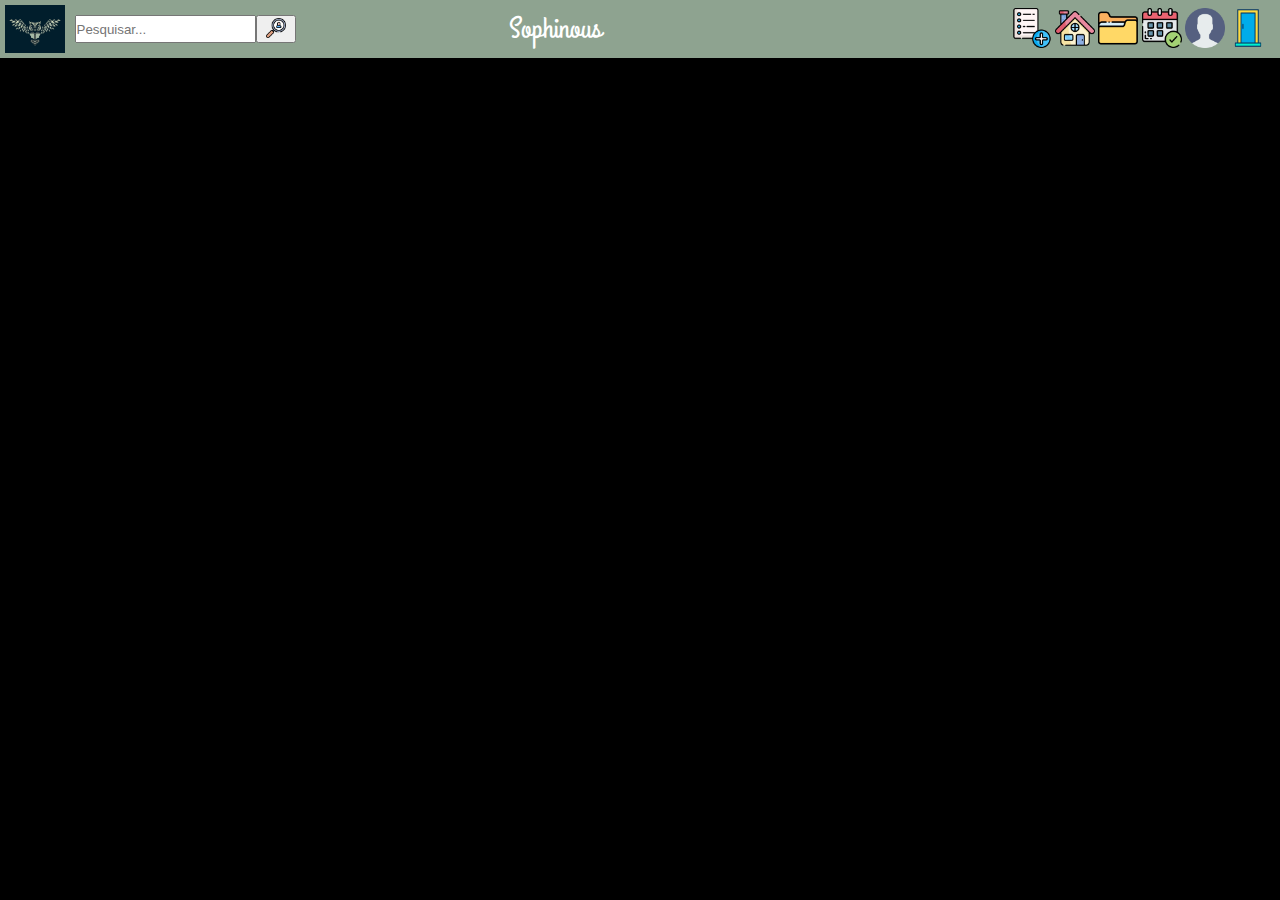
==== Modelo ppi/menu.html @ 29a40ac4 "Add files via upload" ====
<!DOCTYPE html>
<html lang="en">

<head>
    <meta charset="UTF-8">
    <meta name="viewport" content="width=device-width, initial-scale=1.0">
    <link rel="stylesheet" href="styleM.css">
    <script src="menu.js"></script>
    <title>Sophinous</title>
</head>

<body>
    <header>
        <div class="dir">
            <img id="img" src="img/WhatsApp Image 2024-04-08 at 11.42.03.jpeg" alt="logo">
            <input onclick="AbrirPesquisa()" type="text" id="txtBusca" placeholder="Pesquisar..."/>
            <div class="list">
                <ul id="gmDropdown">
                    <l><a href="">Rafael Ribeiro Machado</a></l>
                    <l><a href="">Bruno Almeida Machado</a></l>
                    <l><a href="">Mateus Correia De Andrade</a></l>
                    <l><a href="">Boaz</a></l>
                    <l><a href="">Richard</a></l>
                    <l><a href="">Henrique</a></l>
                    <l><a href="">João Pedro</a></l>
                </ul>
            </div>
            <button  id="btnBusca"><img id="iconb" src="img/lupa.png" alt=""></button>
        </div>
        <h2>Sophinous</h2>
        <nav>
            <ul class="menu">
                <l><a href=""><img class="icon" src="img/adicionar.png" alt=""></a></l>
                <l><a href=""><img class="icon" src="img/casa.png" alt=""></a></l>
                <l><a href=""><img class="icon" src="img/pasta.png" alt=""></a></l>
                <l><a href="calendario.html"><img class="icon" src="img/data-limite.png" alt=""></a></l>
                <l><a href=""><img class="icon" src="img/do-utilizador.png" alt=""></a></l>
                <l><a href="index.html"><img class="icon" src="img/porta.png" alt=""></a></l>
            </ul>
        </nav>
    </header>
    <section class="meio">
        <article>
        </article>
    </section>
</body>

</html>
---- Modelo ppi/styleM.css ----
@import url('https://fonts.googleapis.com/css2?family=Grand+Hotel&display=swap');


html {
    font-size: 62.5%;
}

* {

    margin: 0;
    padding: 0;
    box-sizing: border-box;
    font-family: Verdana, ;

}

header {
    background-color: #8EA390;
    display: flex;
    justify-content: space-between;
    align-items: center;
    min-height: 5rem;
    padding: 0.5rem;
}

header nav {
    display: flex;
    justify-content: space-around;
    width: 27rem;
}
.icon{
    width: 4rem;
}
.icon:hover{
    width: 5.5rem;
}
nav .menu{
    display: flex;
    justify-content: space-around;
    width: 26rem;
}
header h2 {
    font-family: "Grand Hotel", cursive;
    font-weight: 400;
    font-style: normal;
    font-size: 3rem;
    color: white;
    text-align: center;
    margin-right: 20rem;
}

header .botao {
    border-radius: 0.5rem;
    border: none;
    width: 10rem;
    height: 3rem;
    background-color: #D9D9D9;
    font-family: "Grand Hotel";
    box-sizing: border-box;
    text-align: center;
    display: inline-block;
    font-size: 2rem;
}

header .dir {
    display: flex;
    width: 30rem;
}

.dir #txtBusca {
    height: 2.8rem;
    margin: auto;
    margin-right: 0;


}

.dir #btnBusca {
    margin: auto;
    margin-left: 0;
    height: 2.8rem;
    width: 4rem;
}
.dir #btnBusca #iconb {
    width: 2rem;
}
header h2:hover{
    color: #011e2c;

}

.dir #btnBusca:hover{
    background-color: #011e2c;
    color: white;
}

header .botao:hover {
    background-color: #011e2c;
    color: white;
}

.dir #img {
    width: 20%;
}

body {
    background-color: black;
    display: flex;
    flex-direction: column;
}

.list #gmDropdown{
    display: none;
    position: absolute;
    overflow: hidden;
    width: 8%;
    list-style-type: none;
    margin-top: 0;
    padding-left: 0;
}
.list #gmDropdown a {
    color: black;
    padding: 0.8rem 1rem;
    text-decoration: none;
    display: block;
    font-family: 'Open Sans', sans-serif;
}
.list #gmDropdown a:hover {background-color: #f1f1f1}

.show {display:block;}
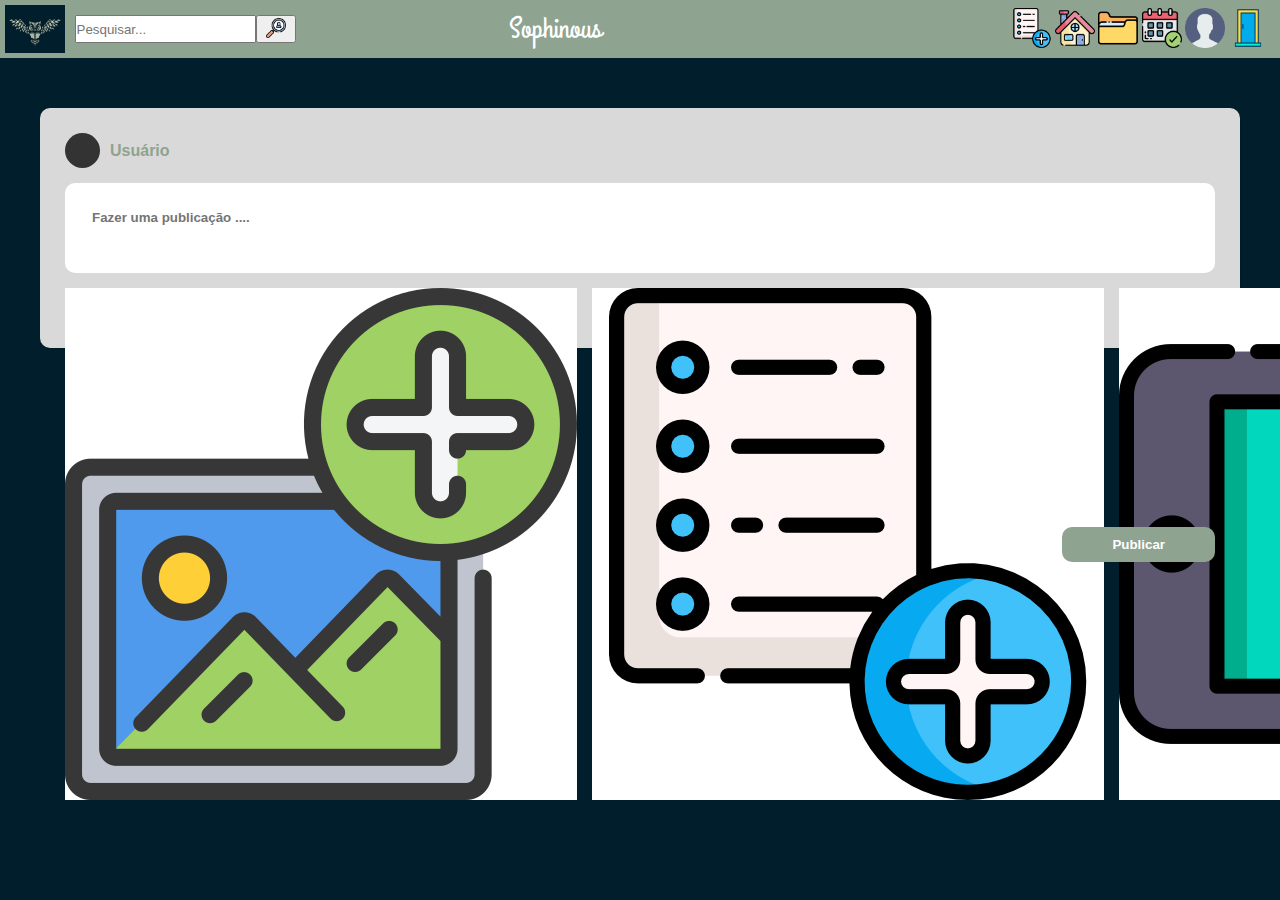
==== commit 189e410f: "Add files via upload" ====
--- a/Modelo ppi/menu.html
+++ b/Modelo ppi/menu.html
@@ -13,19 +13,17 @@
     <header>
         <div class="dir">
             <img id="img" src="img/WhatsApp Image 2024-04-08 at 11.42.03.jpeg" alt="logo">
-            <input onclick="AbrirPesquisa()" type="text" id="txtBusca" placeholder="Pesquisar..."/>
-            <div class="list">
-                <ul id="gmDropdown">
-                    <l><a href="">Rafael Ribeiro Machado</a></l>
-                    <l><a href="">Bruno Almeida Machado</a></l>
-                    <l><a href="">Mateus Correia De Andrade</a></l>
-                    <l><a href="">Boaz</a></l>
-                    <l><a href="">Richard</a></l>
-                    <l><a href="">Henrique</a></l>
-                    <l><a href="">João Pedro</a></l>
-                </ul>
+            <input onkeyup="filterFunction()" type="text" id="txtBusca" placeholder="Pesquisar..."/>
+            <div id="myDropdown" class="dropdown-content">
+                <a href="">Rafael Ribeiro Machado</a>
+                <a href="">Bruno Almeida Machado</a>
+                <a href="">Mateus Correia De Andrade</a>
+                <a href="">Boaz</a>
+                <a href="">Richard</a>
+                <a href="">Henrique</a>
+                <a href="">João Pedro</a>
             </div>
-            <button  id="btnBusca"><img id="iconb" src="img/lupa.png" alt=""></button>
+            <button onclick="myFunction()"  id="btnBusca"><img id="iconb" src="img/lupa.png" alt=""></button>
         </div>
         <h2>Sophinous</h2>
         <nav>
@@ -34,15 +32,47 @@
                 <l><a href=""><img class="icon" src="img/casa.png" alt=""></a></l>
                 <l><a href=""><img class="icon" src="img/pasta.png" alt=""></a></l>
                 <l><a href="calendario.html"><img class="icon" src="img/data-limite.png" alt=""></a></l>
-                <l><a href=""><img class="icon" src="img/do-utilizador.png" alt=""></a></l>
+                <l><a href="" onclick="mostrarUsuario()"><img class="icon" src="img/do-utilizador.png" alt=""></a></l>
                 <l><a href="index.html"><img class="icon" src="img/porta.png" alt=""></a></l>
             </ul>
         </nav>
     </header>
-    <section class="meio">
-        <article>
-        </article>
-    </section>
+    
+    <main class="main">
+
+        <!-- Formulário de postagem -->
+        <div class="newPost">
+    
+          <div class="infoUser">
+            <div class="imgUser">
+            </div>
+            <strong>Usuário</strong>
+          </div>
+    
+          <form action="" class="formPost" id="formPost">
+            <textarea name="textarea" placeholder="Fazer uma publicação ...." id="textarea"></textarea>
+            <div class="iconsAndButton">
+              <div class="icons">
+                <button class="btnFileForm">
+                  <img src="img/adicionar-imagem.png" alt="Adicionar uma imagem">
+                </button>
+                <button class="btnFileForm">
+                  <img src="img/adicionar.png" alt="Adicionar um gif">
+                </button>
+                <button class="btnFileForm">
+                  <img src="img/adicionar-video.png" alt="Adicionar um vídeo">
+                </button>
+              </div>
+    
+              <button type="submit" id="botao" class="btnSubmitForm">Publicar</button>
+            </div>
+          </form>
+        </div>
+    
+        <ul class="posts" id="posts"></ul>
+    
+      </main>
+      <script type="module" src="js/FormPost.js"></script>
 </body>
 
 </html>--- a/Modelo ppi/styleM.css
+++ b/Modelo ppi/styleM.css
@@ -102,29 +102,217 @@
 .dir #img {
     width: 20%;
 }
-
-body {
-    background-color: black;
-    display: flex;
-    flex-direction: column;
-}
-
-.list #gmDropdown{
+body{
+    background:#011e2c;
+    font-family:'Roboto', sans-serif;
+    -webkit-font-smoothing: antialiased !important;
+}
+
+.dropdown-content {
     display: none;
     position: absolute;
-    overflow: hidden;
-    width: 8%;
-    list-style-type: none;
-    margin-top: 0;
-    padding-left: 0;
-}
-.list #gmDropdown a {
+    background-color:#D9D9D9;
+    min-width: 15rem;
+    overflow: auto;
+    margin-top: 3.8rem;
+    margin-left: 8.5rem;
+    z-index: 1;
+  }
+  
+.dropdown-content a {
     color: black;
-    padding: 0.8rem 1rem;
+    padding: 12px 16px;
+    font-family: "Grand Hotel", cursive;
+    font-size: 1.2rem;
     text-decoration: none;
+    max-height:2.8rem;
     display: block;
-    font-family: 'Open Sans', sans-serif;
-}
-.list #gmDropdown a:hover {background-color: #f1f1f1}
-
-.show {display:block;}
+}
+.dropdown-content a:hover {background-color: #8EA390;}
+
+.show {display: block;}
+
+
+.main{
+    max-width: 120rem;
+    margin: 0 auto;
+  }
+  li{
+    list-style:none;
+  }
+  .newPost{
+    width:100%;
+    height: 24rem;
+  
+    display: flex;
+    align-items: flex-start;
+    flex-direction: column;
+    margin: 5rem 0;
+    padding:2.5rem;
+  
+    background:#D9D9D9;
+    border-radius: 1rem;
+    box-shadow: 1px 2px 2px rgba(0,0,0,0.05);
+  }
+  
+  div.newPost div.infoUser{
+    display: flex;
+    align-items: center;
+    justify-content: center;
+  }
+  div.newPost div.infoUser div.imgUser{
+    width: 3.5rem;
+    height: 3.5rem;
+    border-radius: 50%;
+    background: #333;
+  }
+  
+  div.newPost div.infoUser strong{
+    font-size: 16px;
+    color:#8EA390;
+    margin-left: 10px;
+  }
+  
+  div.newPost form.formPost{
+    display: flex;
+    flex-direction: column;
+    width: 100%;
+  }
+  
+  div.newPost form.formPost textarea{
+    background:#fff;
+    margin:15px 0;
+    padding: 25px;
+    border-radius: 10px;
+    resize: none;
+    border: 0;
+    height: 90px;
+    outline: none;
+  
+    font-weight: bold;
+    color:#727272;
+    font-family: 'Roboto', sans-serif;
+    border:2px solid #fff;
+  }
+  div.newPost form.formPost textarea:focus{
+    border:2px solid #8EA390;
+  
+  }
+  div.newPost form.formPost div.iconsAndButton{
+    display: flex;
+    align-items: center;
+    justify-content: space-between;
+  }
+  div.newPost form.formPost div.iconsAndButton div.icons{
+    width: 100px;
+    display: flex;
+    align-items: center;
+    justify-content: space-between;
+  }
+  div.newPost form.formPost div.iconsAndButton div.icons button{
+    outline: none;
+    margin-right: 15px;
+    border:0;
+    background: #fff;
+    cursor: pointer;
+  
+    display: flex;
+    align-items: center;
+    justify-content: center;
+  }
+  
+  div.newPost form.formPost div.iconsAndButton button.btnSubmitForm{
+    background: #8EA390;
+    padding: 10px 50px;
+    color:#fff;
+    font-weight: bold;
+    cursor: pointer;
+  
+    border: 0;
+    border-radius: 10px;
+    transition: background 0.2s;
+  }
+  div.newPost form.formPost div.iconsAndButton button.btnSubmitForm:hover{
+    background: #011e2c;
+  }
+  
+  ul.posts li.post{
+    margin-bottom: 50px;
+    background: #fff;
+    width: 100%;
+    border-radius: 10px;
+    padding: 25px;
+    box-shadow: 1px 0 3px rgba(0,0,0,0.05);
+  }
+  ul.posts li.post div.infoUserPost{
+    display: flex;
+    align-items: center;
+  }
+  
+  ul.posts li.post div.infoUserPost div.imgUserPost{
+    width: 30px;
+    height: 30px;
+    border-radius: 50%;
+    background: #8EA390;
+  }
+  ul.posts li.post div.infoUserPost  div.nameAndHour{
+    margin-left: 10px;
+  }
+  
+  ul.posts li.post div.infoUserPost  div.nameAndHour >strong{
+    color:#8EA390;
+  }
+  
+  ul.posts li.post div.infoUserPost div.nameAndHour  >p{
+    color:#d1d1d1;
+    font-size:12px;
+  }
+  
+  ul.posts li.post >p{
+    width: 100%;
+    margin:20px 0;
+    font-weight: bold;
+    color: #727272;
+  }
+  ul.posts li.post div.actionBtnPost{
+    display:flex;
+    align-items: center;
+  }
+  ul.posts li.post div.actionBtnPost button.filesPost{
+    padding:5px 20px;
+    border: 0;
+    display:flex;
+    align-items: center;
+    justify-content: center;
+    outline:none;
+    margin-right: 10px;
+    border-radius:10px;
+    cursor: pointer;
+    color:#fff;
+    font-weight: bold;
+    transition: background 0.2s;
+  
+  }
+  
+  ul.posts li.post div.actionBtnPost button.filesPost img{
+    margin-right: 5px;
+  }
+  .like{
+    background: #ff6b6b;
+  }
+  .like:hover{
+    background: rgb(248,75,75);
+  }
+  .comment{
+    background: #ffc320;
+  }
+  .comment:hover{
+    background: rgb(245,180,0);
+  }
+  .share{
+    background: #23a0ff;
+  }
+  .share:hover{
+    background: rgb(8,141,241);
+  }
+  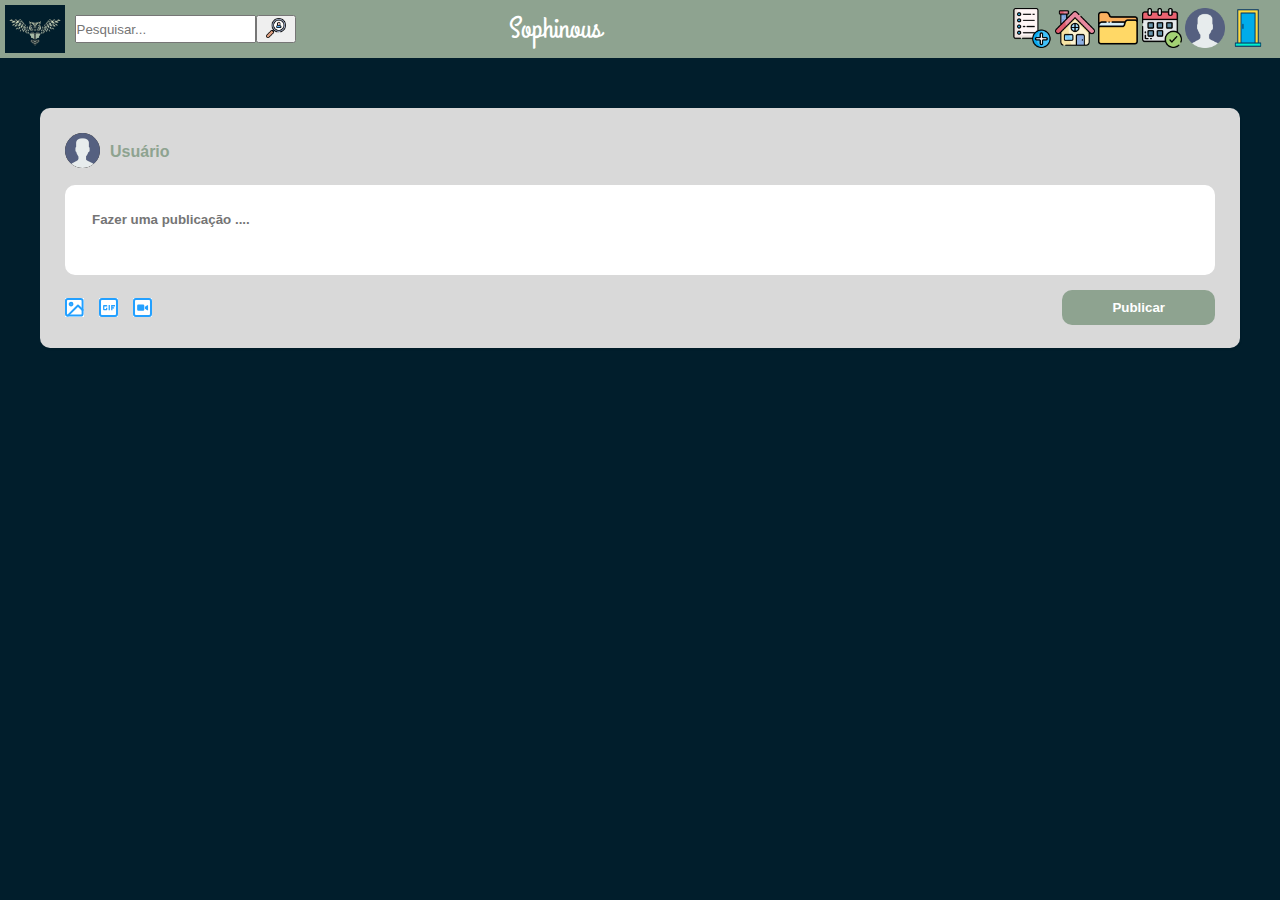
==== commit d59cad42: "Add files via upload" ====
--- a/Modelo ppi/menu.html
+++ b/Modelo ppi/menu.html
@@ -45,6 +45,7 @@
     
           <div class="infoUser">
             <div class="imgUser">
+                <img src="img/do-utilizador.png" alt="">
             </div>
             <strong>Usuário</strong>
           </div>
@@ -54,13 +55,13 @@
             <div class="iconsAndButton">
               <div class="icons">
                 <button class="btnFileForm">
-                  <img src="img/adicionar-imagem.png" alt="Adicionar uma imagem">
+                  <img src="img/img.svg" alt="Adicionar uma imagem">
                 </button>
                 <button class="btnFileForm">
-                  <img src="img/adicionar.png" alt="Adicionar um gif">
+                  <img src="img/gif.svg" alt="Adicionar um gif">
                 </button>
                 <button class="btnFileForm">
-                  <img src="img/adicionar-video.png" alt="Adicionar um vídeo">
+                  <img src="img/video.svg" alt="Adicionar um vídeo">
                 </button>
               </div>
     
--- a/Modelo ppi/styleM.css
+++ b/Modelo ppi/styleM.css
@@ -160,7 +160,7 @@
     align-items: center;
     justify-content: center;
   }
-  div.newPost div.infoUser div.imgUser{
+  div.newPost div.infoUser div.imgUser img{
     width: 3.5rem;
     height: 3.5rem;
     border-radius: 50%;
@@ -240,6 +240,8 @@
     margin-bottom: 50px;
     background: #fff;
     width: 100%;
+    font-family:'Roboto', sans-serif;
+    font-size: 1.5rem;
     border-radius: 10px;
     padding: 25px;
     box-shadow: 1px 0 3px rgba(0,0,0,0.05);
@@ -249,7 +251,7 @@
     align-items: center;
   }
   
-  ul.posts li.post div.infoUserPost div.imgUserPost{
+  ul.posts li.post div.infoUserPost div.imgUserPost img{
     width: 30px;
     height: 30px;
     border-radius: 50%;
